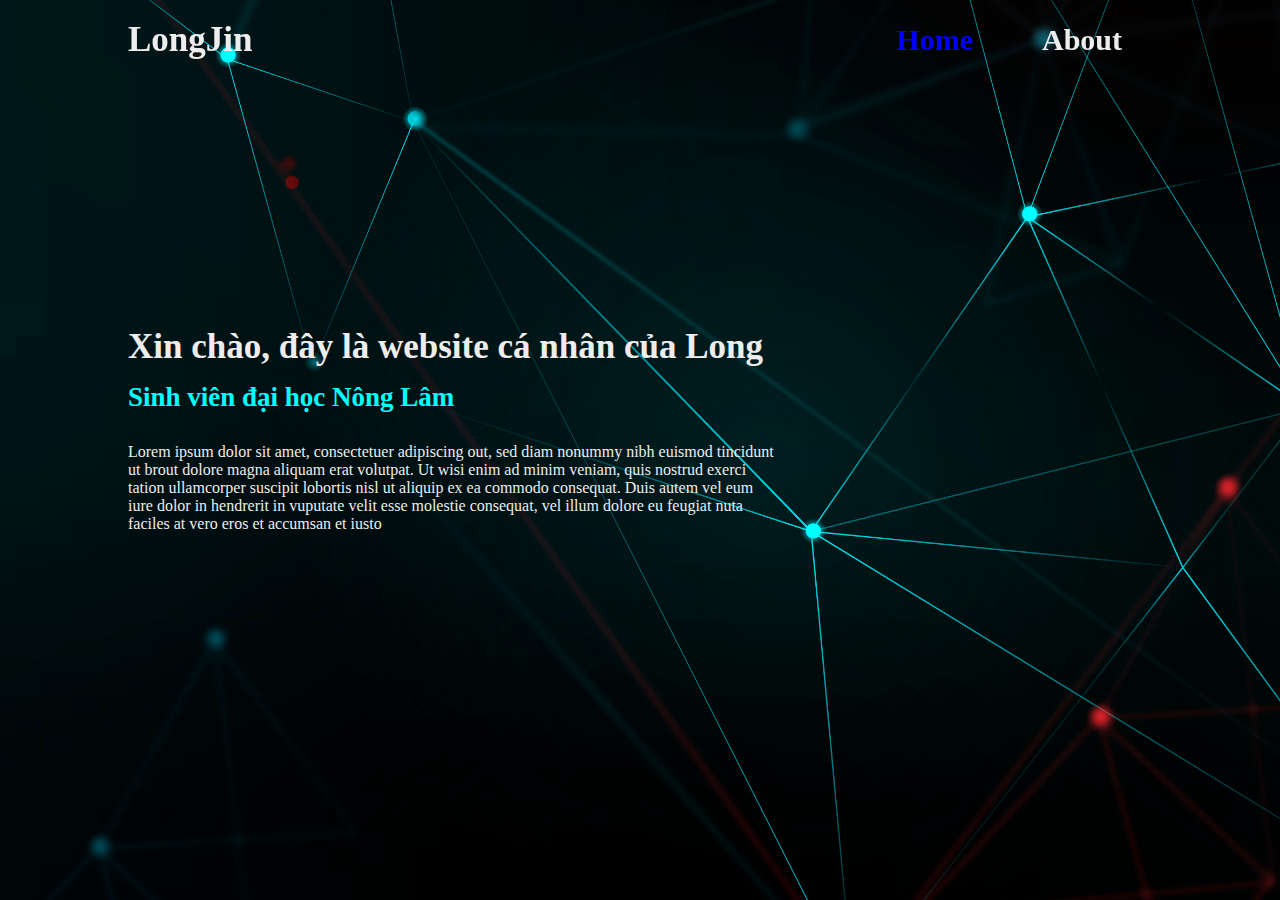
==== index.html @ 0748862e "Add files via upload" ====
<!DOCTYPE html>
<html lang="en">
<head>
    <meta charset="UTF-8">
    <title>index</title>
    <meta name="viewport" content="width=device-width, initial-scale=1.0">
    <link rel="stylesheet" href="style.css">
</head>
<body>
    <header class="header">
        <a href="about.html" class="logo">LongJin</a>

        <nav class="navbar">
            <a href="index.html" class="active">Home</a>
            <a href="about.html">About</a>
        </nav>
    </header>

    <section class="home">
        <div class="home-content">
            <h1>Xin chào, đây là website cá nhân của Long</h1>
            <h3>Sinh viên đại học Nông Lâm</h3>
            <p>Lorem ipsum dolor sit amet, consectetuer adipiscing out, sed diam nonummy nibh euismod
                tincidunt ut brout dolore magna aliquam erat volutpat. Ut wisi enim ad minim veniam, quis nostrud exerci
                tation ullamcorper suscipit lobortis nisl ut aliquip ex ea commodo consequat. Duis autem vel eum iure
                dolor
                in hendrerit in vuputate velit esse molestie consequat, vel illum dolore eu feugiat nuta faciles at vero
                eros et accumsan et iusto</p>
        </div>
    </section>
</body>
---- style.css ----
* {
    margin: 0;
    padding: 0;
    box-sizing: border-box;
    font-family: 'Times New Roman', Times, serif;
}
/*style for index.html */
body {
    color: #ededed;
}

.header {
    position: fixed;
    top: 0;
    left: 0;
    width: 100%;
    padding: 20px 10%;
    background-color: transparent;
    display: flex;
    justify-content: space-between;
    align-items: center;
    z-index: 100;
}

.logo {
    font-size: 35px;
    font-weight: 600;
    color: #ededed;
    text-decoration: none;
}

.navbar a {
    font-size: 30px;
    font-weight: 700;
    color: #ededed;
    text-decoration: none;
    padding-right: 30px;
    margin-left: 35px;
}

.navbar a:hover,
.navbar a.active {
    color: blue;
}

.home {
    height: 100vh;
    display: flex;
    background: url('personal_web.jpg') no-repeat;
    background-size: cover;
    background-position: center;
    align-items: center;
    padding: 0 10%;
}

.home-content {
    max-width: 650px;
}

.home-content h1 {
    font-size: 35px;
    font-weight: 700;
}

.home-content h3 {
    font-size: 27px;
    font-weight: 700;
    color: aqua;
    margin: 15px 0 30px;
}

.home-content p {
    font-size: 16px;
    margin: 20px 0 40px;
}
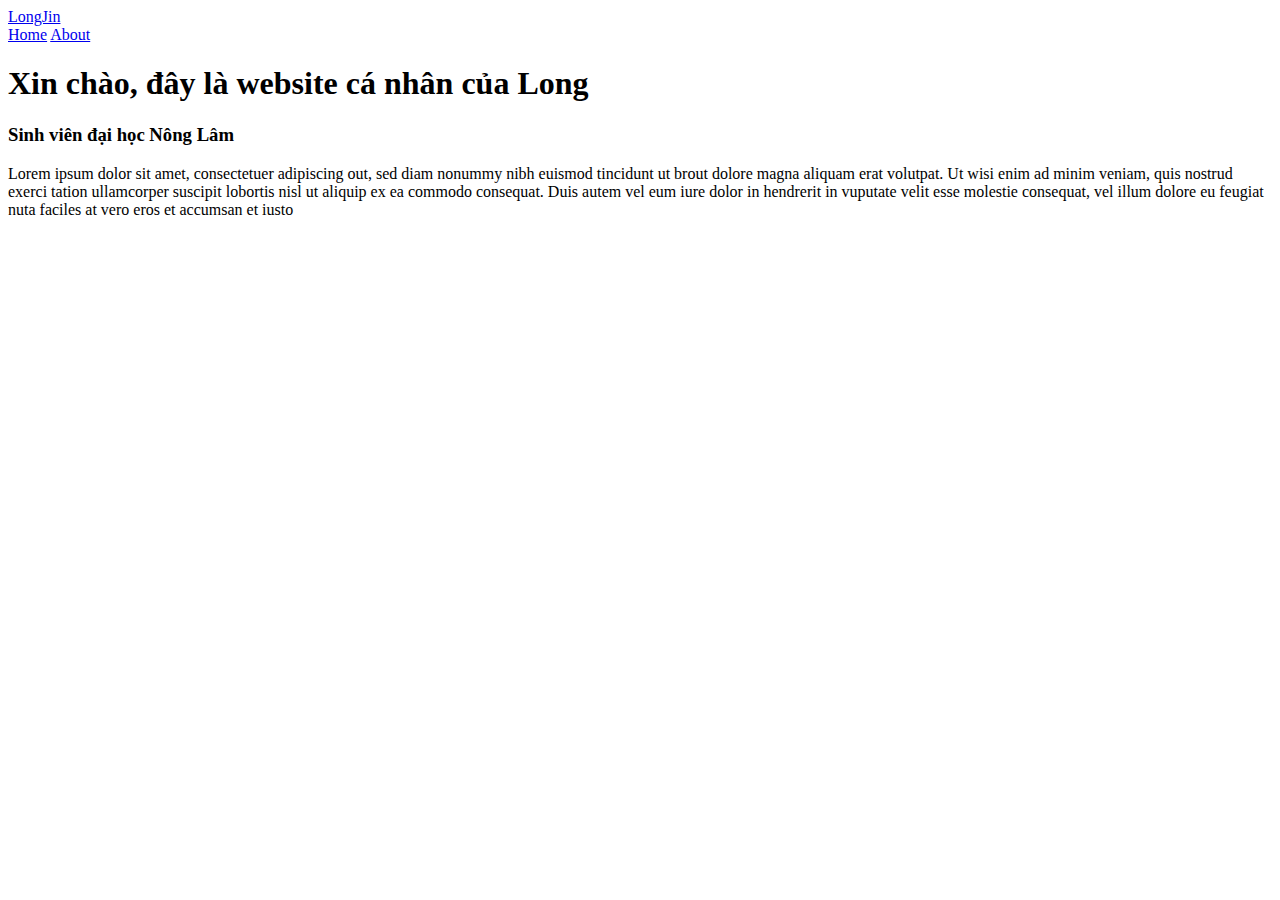
==== commit 56368677: "Update index.html" ====
--- a/index.html
+++ b/index.html
@@ -4,7 +4,7 @@
     <meta charset="UTF-8">
     <title>index</title>
     <meta name="viewport" content="width=device-width, initial-scale=1.0">
-    <link rel="stylesheet" href="style.css">
+    <link rel="stylesheet" href="lab4.css">
 </head>
 <body>
     <header class="header">
@@ -28,4 +28,4 @@
                 eros et accumsan et iusto</p>
         </div>
     </section>
-</body>+</body>
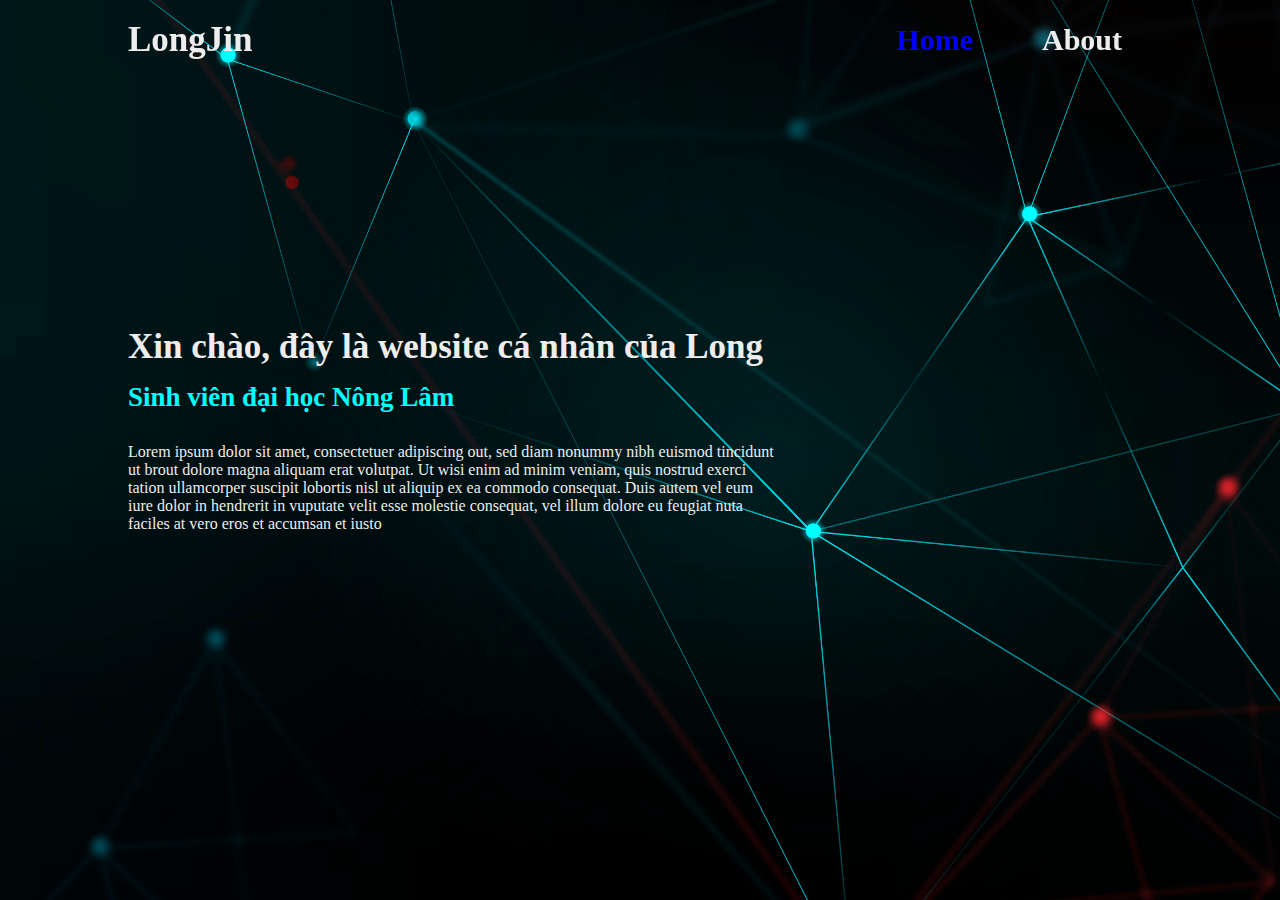
==== commit 6844ae49: "Update index.html" ====
--- a/index.html
+++ b/index.html
@@ -4,7 +4,7 @@
     <meta charset="UTF-8">
     <title>index</title>
     <meta name="viewport" content="width=device-width, initial-scale=1.0">
-    <link rel="stylesheet" href="lab4.css">
+    <link rel="stylesheet" href="style.css">
 </head>
 <body>
     <header class="header">
--- a/style.css
+++ b/style.css
@@ -0,0 +1,75 @@
+* {
+    margin: 0;
+    padding: 0;
+    box-sizing: border-box;
+    font-family: 'Times New Roman', Times, serif;
+}
+/*style for index.html */
+body {
+    color: #ededed;
+}
+
+.header {
+    position: fixed;
+    top: 0;
+    left: 0;
+    width: 100%;
+    padding: 20px 10%;
+    background-color: transparent;
+    display: flex;
+    justify-content: space-between;
+    align-items: center;
+    z-index: 100;
+}
+
+.logo {
+    font-size: 35px;
+    font-weight: 600;
+    color: #ededed;
+    text-decoration: none;
+}
+
+.navbar a {
+    font-size: 30px;
+    font-weight: 700;
+    color: #ededed;
+    text-decoration: none;
+    padding-right: 30px;
+    margin-left: 35px;
+}
+
+.navbar a:hover,
+.navbar a.active {
+    color: blue;
+}
+
+.home {
+    height: 100vh;
+    display: flex;
+    background: url('personal_web.jpg') no-repeat;
+    background-size: cover;
+    background-position: center;
+    align-items: center;
+    padding: 0 10%;
+}
+
+.home-content {
+    max-width: 650px;
+}
+
+.home-content h1 {
+    font-size: 35px;
+    font-weight: 700;
+}
+
+.home-content h3 {
+    font-size: 27px;
+    font-weight: 700;
+    color: aqua;
+    margin: 15px 0 30px;
+}
+
+.home-content p {
+    font-size: 16px;
+    margin: 20px 0 40px;
+}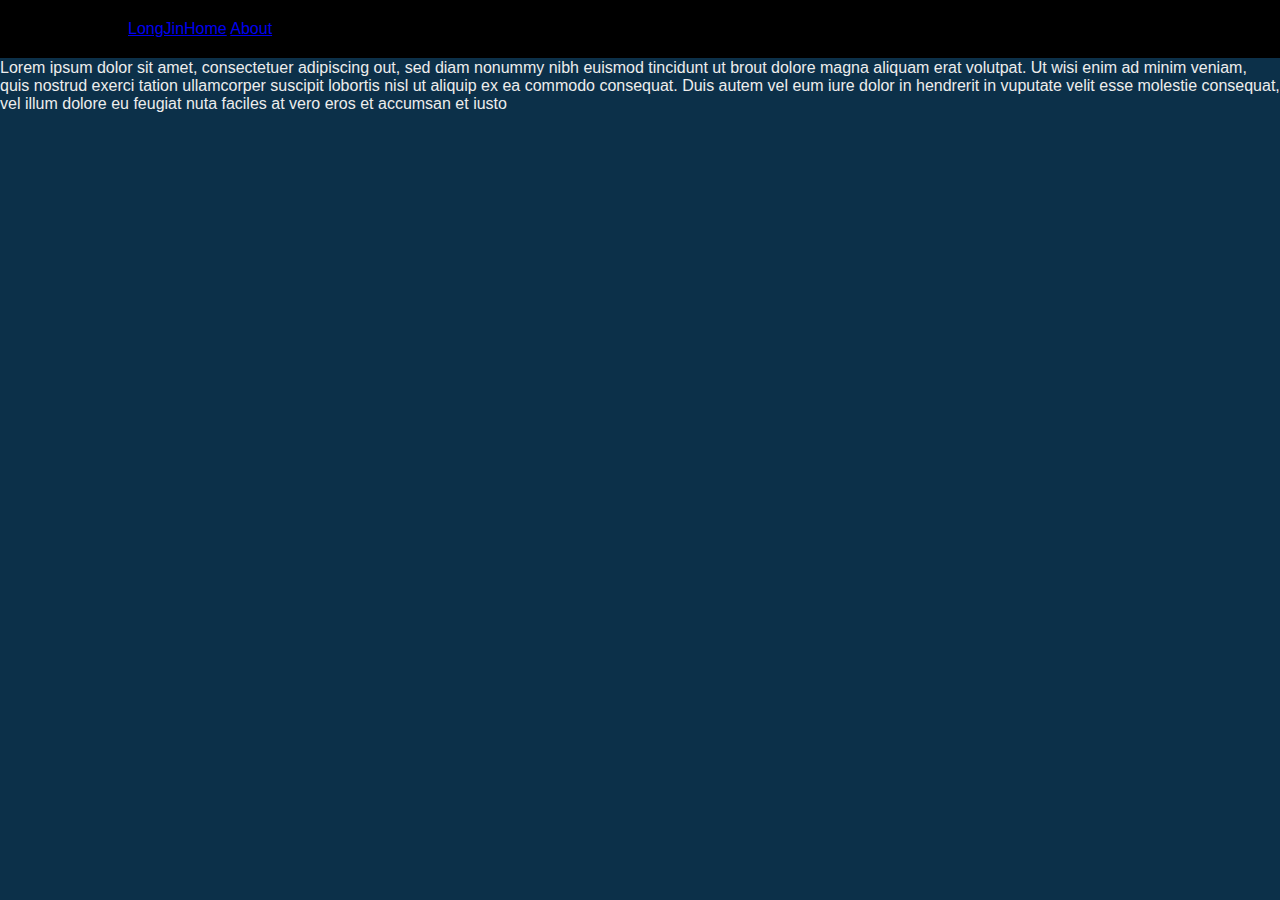
==== commit 147c6c3b: "Update index.html" ====
--- a/index.html
+++ b/index.html
@@ -4,7 +4,7 @@
     <meta charset="UTF-8">
     <title>index</title>
     <meta name="viewport" content="width=device-width, initial-scale=1.0">
-    <link rel="stylesheet" href="style.css">
+    <link rel="stylesheet" href="lab4.css">
 </head>
 <body>
     <header class="header">
--- a/lab4.css
+++ b/lab4.css
@@ -0,0 +1,36 @@
+* {
+    margin: 0;
+    padding: 0;
+    box-sizing: border-box;
+    font-family: Arial, Helvetica, sans-serif;
+}
+
+body {
+    background-color: #0c3049;
+    color: #ededed
+}
+
+.header {
+    top: 0;
+    left: 0;
+    position: fixed;
+    padding: 20px 10%;
+    width: 100%;
+    z-index: 100;
+    background-color: black;
+    display: flex;
+}
+
+.header h2 {
+    font-size: 25px;
+    font-weight: 500;
+}
+.info{
+    height: 100vh;
+    display: flex;
+    align-items: center;
+    padding: 0 10%;
+}
+.info-content {
+    max-width: 650px;
+}
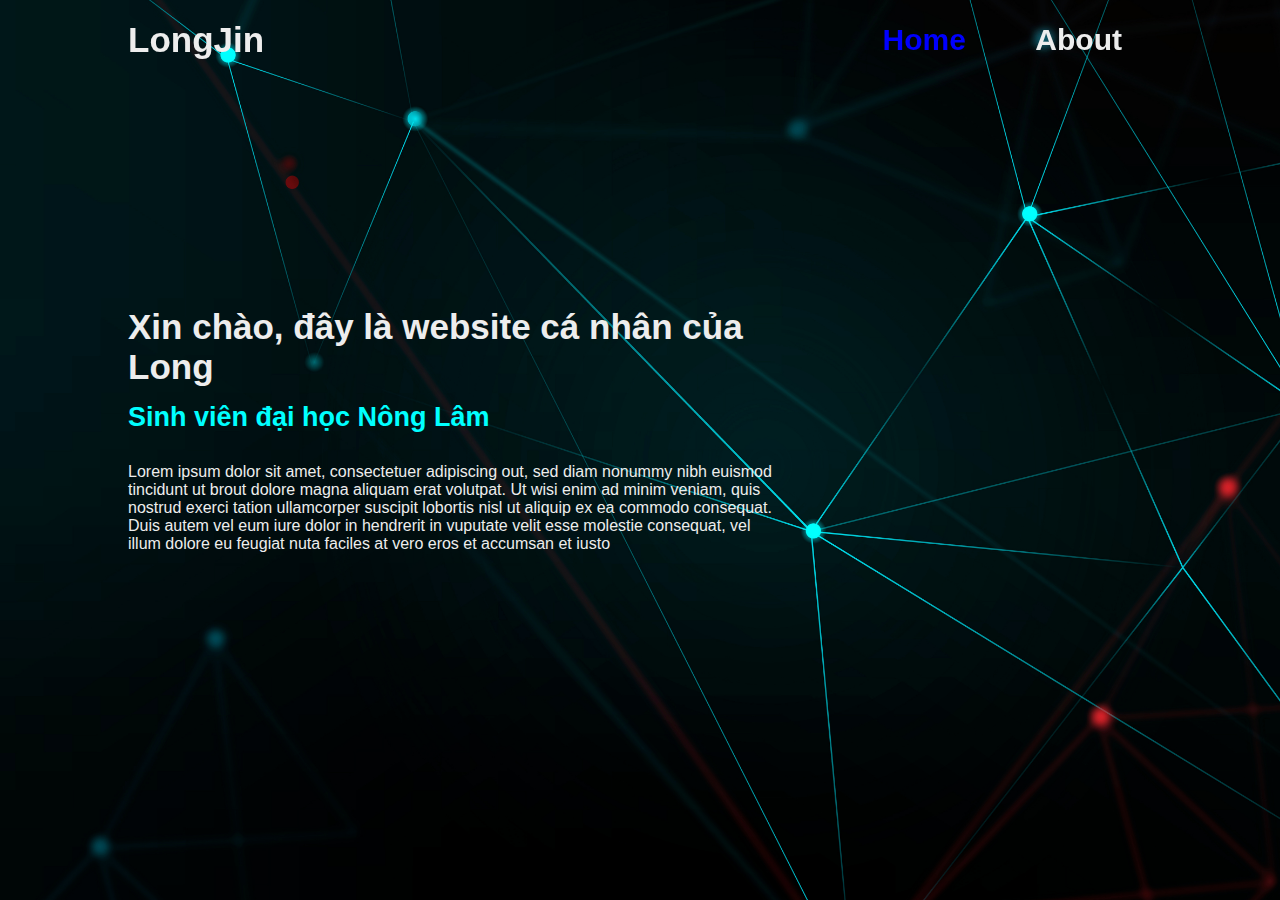
==== commit f7f4903f: "Update index.html" ====
--- a/index.html
+++ b/index.html
@@ -4,7 +4,7 @@
     <meta charset="UTF-8">
     <title>index</title>
     <meta name="viewport" content="width=device-width, initial-scale=1.0">
-    <link rel="stylesheet" href="lab4.css">
+    <link rel="stylesheet" href="style.css">
 </head>
 <body>
     <header class="header">
--- a/style.css
+++ b/style.css
@@ -0,0 +1,75 @@
+* {
+    margin: 0;
+    padding: 0;
+    box-sizing: border-box;
+    font-family: Arial, Helvetica, sans-serif;
+}
+/*style for index.html */
+body {
+    color: #ededed;
+}
+
+.header {
+    position: fixed;
+    top: 0;
+    left: 0;
+    width: 100%;
+    padding: 20px 10%;
+    background-color: transparent;
+    display: flex;
+    justify-content: space-between;
+    align-items: center;
+    z-index: 100;
+}
+
+.logo {
+    font-size: 35px;
+    font-weight: 600;
+    color: #ededed;
+    text-decoration: none;
+}
+
+.navbar a {
+    font-size: 30px;
+    font-weight: 700;
+    color: #ededed;
+    text-decoration: none;
+    padding-right: 30px;
+    margin-left: 35px;
+}
+
+.navbar a:hover,
+.navbar a.active {
+    color: blue;
+}
+
+.home {
+    height: 100vh;
+    display: flex;
+    background: url('personal_web.jpg') no-repeat;
+    background-size: cover;
+    background-position: center;
+    align-items: center;
+    padding: 0 10%;
+}
+
+.home-content {
+    max-width: 650px;
+}
+
+.home-content h1 {
+    font-size: 35px;
+    font-weight: 700;
+}
+
+.home-content h3 {
+    font-size: 27px;
+    font-weight: 700;
+    color: aqua;
+    margin: 15px 0 30px;
+}
+
+.home-content p {
+    font-size: 16px;
+    margin: 20px 0 40px;
+}
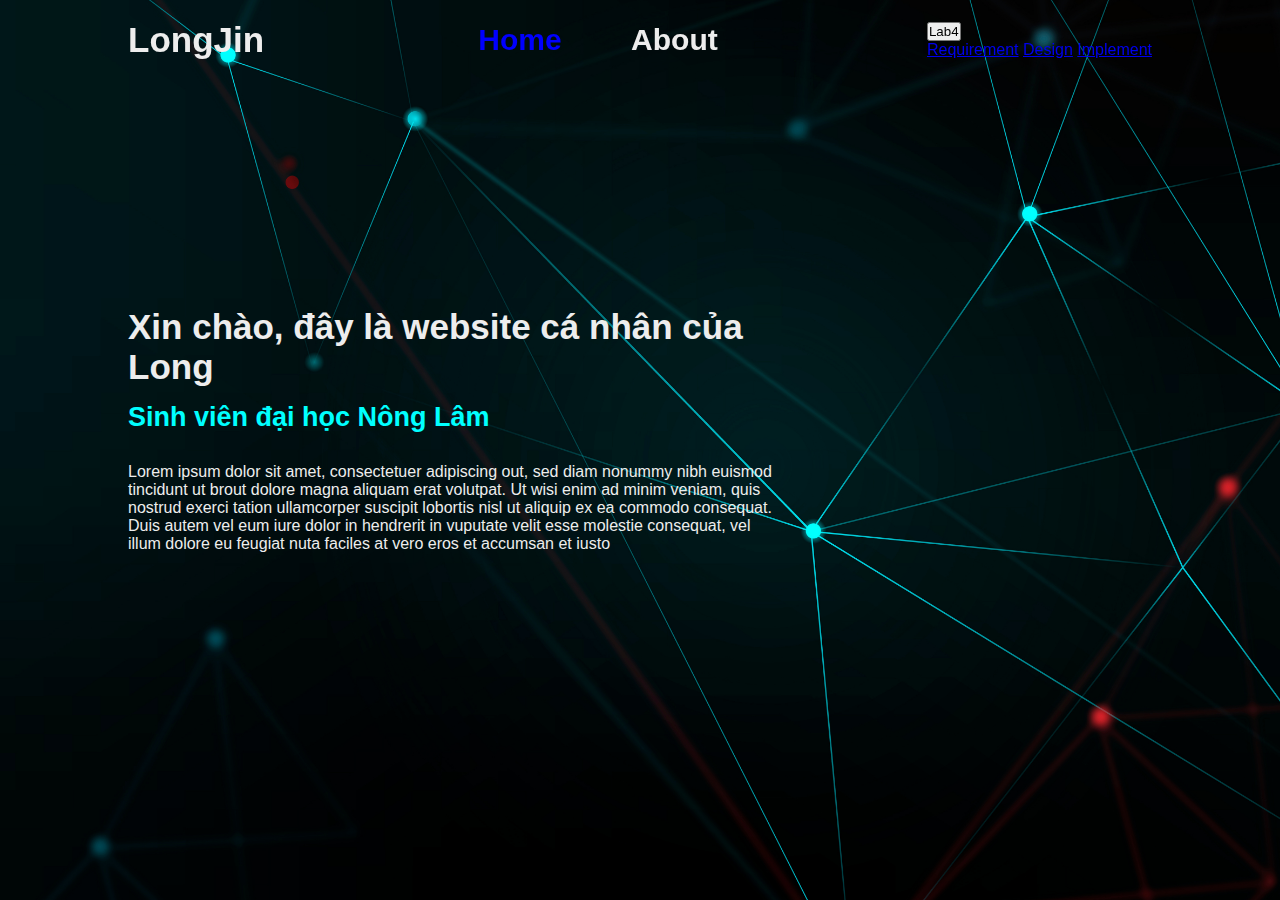
==== commit 9e9dfb27: "Update index.html" ====
--- a/index.html
+++ b/index.html
@@ -1,11 +1,13 @@
 <!DOCTYPE html>
 <html lang="en">
+
 <head>
     <meta charset="UTF-8">
     <title>index</title>
     <meta name="viewport" content="width=device-width, initial-scale=1.0">
     <link rel="stylesheet" href="style.css">
 </head>
+
 <body>
     <header class="header">
         <a href="about.html" class="logo">LongJin</a>
@@ -14,6 +16,14 @@
             <a href="index.html" class="active">Home</a>
             <a href="about.html">About</a>
         </nav>
+            <div class="menu">
+                <button class="dropbtn">Lab4</button>
+                <div class="dropdown-content">
+                    <a href="requirement.html">Requirement</a>
+                    <a href="design.html">Design</a>
+                    <a href="implement.html">Implement</a>
+                </div>
+            </div>
     </header>
 
     <section class="home">
